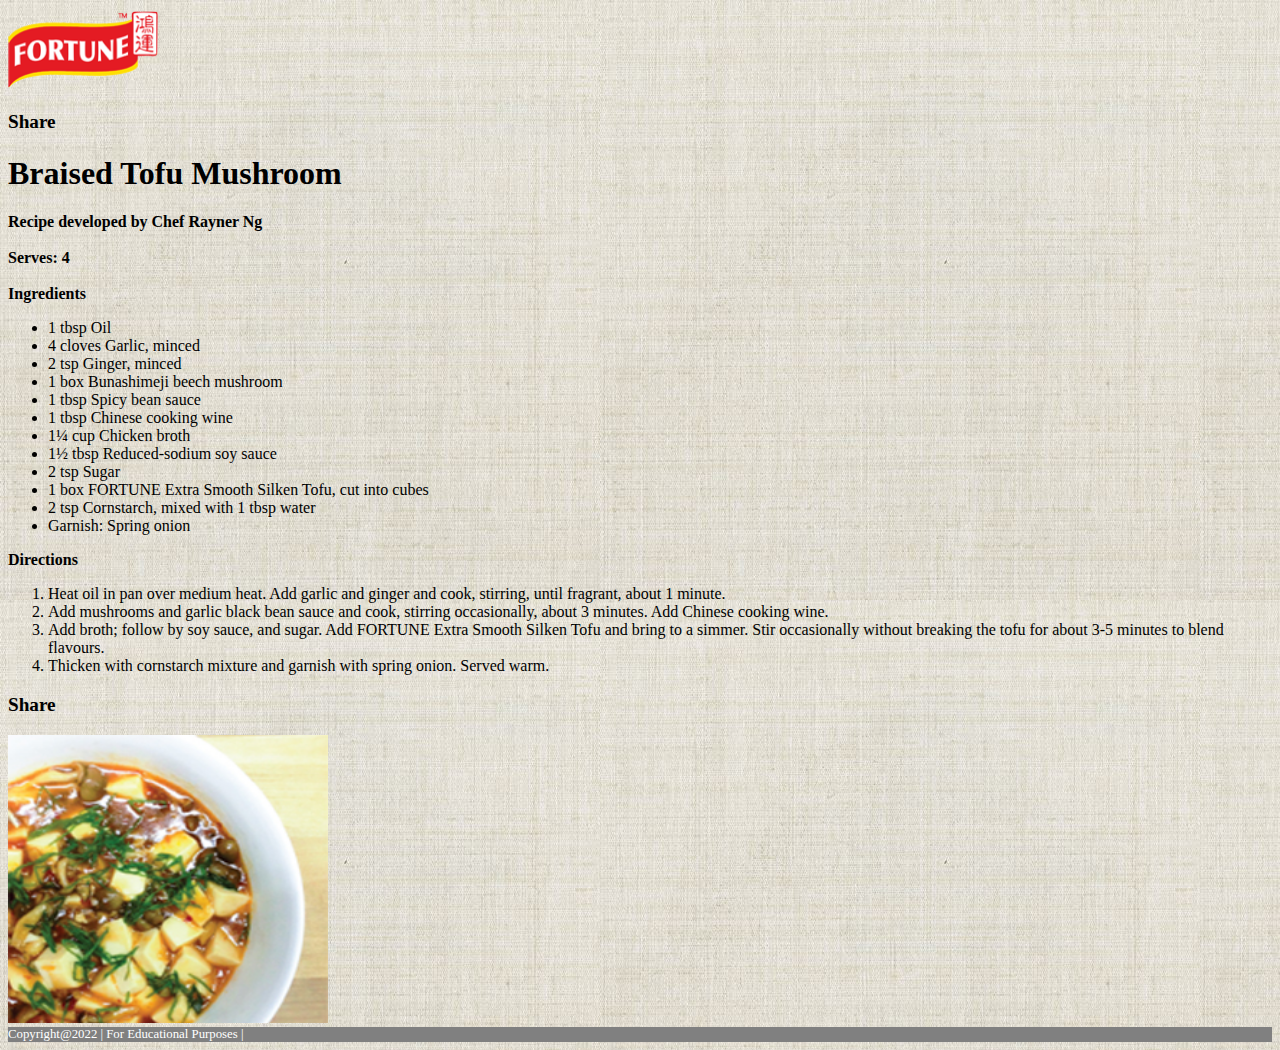
==== braisedtofu.html @ 6e03ee31 "add new files" ====
<!DOCTYPE html>
<html>
  <head>
    <meta charset="utf-8">
    <meta name="viewport" content="width=device-width">
    <title>FortuneFood</title>
    <!--bootstrap -->
    <link href="https://cdn.jsdelivr.net/npm/bootstrap@5.0.2/dist/css/bootstrap.min.css" rel="stylesheet" integrity="sha384-EVSTQN3/azprG1Anm3QDgpJLIm9Nao0Yz1ztcQTwFspd3yD65VohhpuuCOmLASjC" crossorigin="anonymous">
<!--font awesome-->
    <link rel="stylesheet" href="https://cdnjs.cloudflare.com/ajax/libs/font-awesome/6.0.0-beta3/css/all.min.css"integrity="sha512-Fo3rlrZj/k7ujTnHg4CGR2D7kSs0v4LLanw2qksYuRlEzO+tcaEPQogQ0KaoGN26/zrn20ImR1DfuLWnOo7aBA=="
        crossorigin="anonymous" referrerpolicy="no-referrer" />
    <link href="recipe.css" rel="stylesheet" type="text/css"/>

  </head>
  <body>



<!-- navbar begins -->
	<nav class="navbar navbar-expand-sm navbar-light p-2 mb-4 ">
	  <div class=" row container-fluid">
			<a class="navbar-brand d-flex justify-content-center" href="index.html" >
          <img src="/images/transp_logo.png" style="width:150px;height:80px;" class=" mt-1"/>
          </a>
			<!-- <button class="navbar-toggler" type="button" data-bs-toggle="collapse" data-bs-target="#collapsibleNavbar">
          <span class="navbar-toggler-icon"></span>
      </button> -->
      
    </div>
  </nav>
<!-- navbar ends -->



             <div class="px-3 mx-3 my-1  d-sx-block d-sm-block d-md-none">
    <h1 class="justify-content-left border-top border-bottom border-1 mt-1 mb-1 pt-2 border-secondary" style="font-size:1.2rem">
       <p >Share <i class="fab fa-facebook"></i>
      <i class="fab fa-instagram"></i>
      <i class="fab fa-twitter"></i></p></h1>
          </div>

    

    <div class="d-flex p-3 m-3  border border-3 border-dark rounded-3" style="color:black;">
    <!-- start of contact -->
       <div class="col-12 col-lg-6">
    <h1 class="mb-4 justify-content-left"font-size:1.4rem">Braised Tofu Mushroom</h1>


  <div class="mb-2">       
  <strong>Recipe developed by Chef Rayner Ng</strong>
  </div>  
  <div>   
    <br>
  <strong>Serves: 4</strong>
  </div> 

<br>
 
<strong>
Ingredients
</strong>
<ul>
<li>1 tbsp Oil</li>
<li>4 cloves Garlic, minced</li>
<li>2 tsp Ginger, minced</li>
<li>1 box Bunashimeji beech mushroom</li>
<li>1 tbsp Spicy bean sauce</li>
<li>1 tbsp Chinese cooking wine</li>
<li>1¼ cup Chicken broth</li>
<li>1½ tbsp Reduced-sodium soy sauce</li>
<li>2 tsp Sugar</li>
<li>1 box FORTUNE Extra Smooth Silken Tofu, cut into cubes</li>
<li>2 tsp Cornstarch, mixed with 1 tbsp water</li>
<li>Garnish: Spring onion </li>        
</ul>
    

<strong>Directions</strong>
<ol>          
<li>Heat oil in pan over medium heat. Add garlic and ginger and cook, stirring, until fragrant, about 1 minute.</li>
<li>Add mushrooms and garlic black bean sauce and cook, stirring occasionally, about 3 minutes. Add Chinese cooking wine.</li>
<li>Add broth; follow by soy sauce, and sugar. Add FORTUNE Extra Smooth Silken Tofu and bring to a simmer. Stir occasionally without breaking the tofu for about 3-5 minutes to blend flavours.</li>
<li>Thicken with cornstarch mixture and garnish with spring onion. Served warm. </li>
</ol>
</div>
  
        <div class="col-12 col-lg-6 d-none d-lg-block d-xl-block">
    <h1 style="font-size:1.2rem">
  
<p class="mt-2" >Share <i class="fab fa-facebook"></i>
      <i class="fab fa-instagram"></i>
      <i class="fab fa-twitter"></i></p></h1>

          <a href="http://www.fortunefood.com.sg/our-recipes/143-braised-tofu-with-mushrooms.html" target="_blank"><img class="mt-2 card-img-top rounded-3" style="width:20rem;height:18rem" src="/images/braised-tofu-mushroom.jpg"
              alt="Card image cap"></a>
          </div>    
<!--            </div> -->

    

    <!-- End of container -->
</div>
    
      
       <!-- start of footer -->
    <footer>
        <div class="footer col-12">
            <div style="background-color:grey;">

    <div class="d-inline-block justify-items-center p-2 ms-3" style="color:white; font-size: 0.8rem">

      Copyright@2022 | For Educational Purposes | <i class="fab fa-facebook"></i>
                    <i class="fab fa-instagram"></i>
                    <i class="fab fa-twitter"></i>                   
                </div>
            </div>
          </div>
    </footer>
    <!-- end of footer -->
<!--script src -->
   <script src="https://cdn.jsdelivr.net/npm/bootstrap@5.0.2/dist/js/bootstrap.bundle.min.js" integrity="sha384-MrcW6ZMFYlzcLA8Nl+NtUVF0sA7MsXsP1UyJoMp4YLEuNSfAP+JcXn/tWtIaxVXM" crossorigin="anonymous"></script>
  </body>
</html>
---- recipe.css ----
body{
background-image: url(../images/beige.jpeg);
  background: cover;

}

.footer{

 bottom: 0;

}
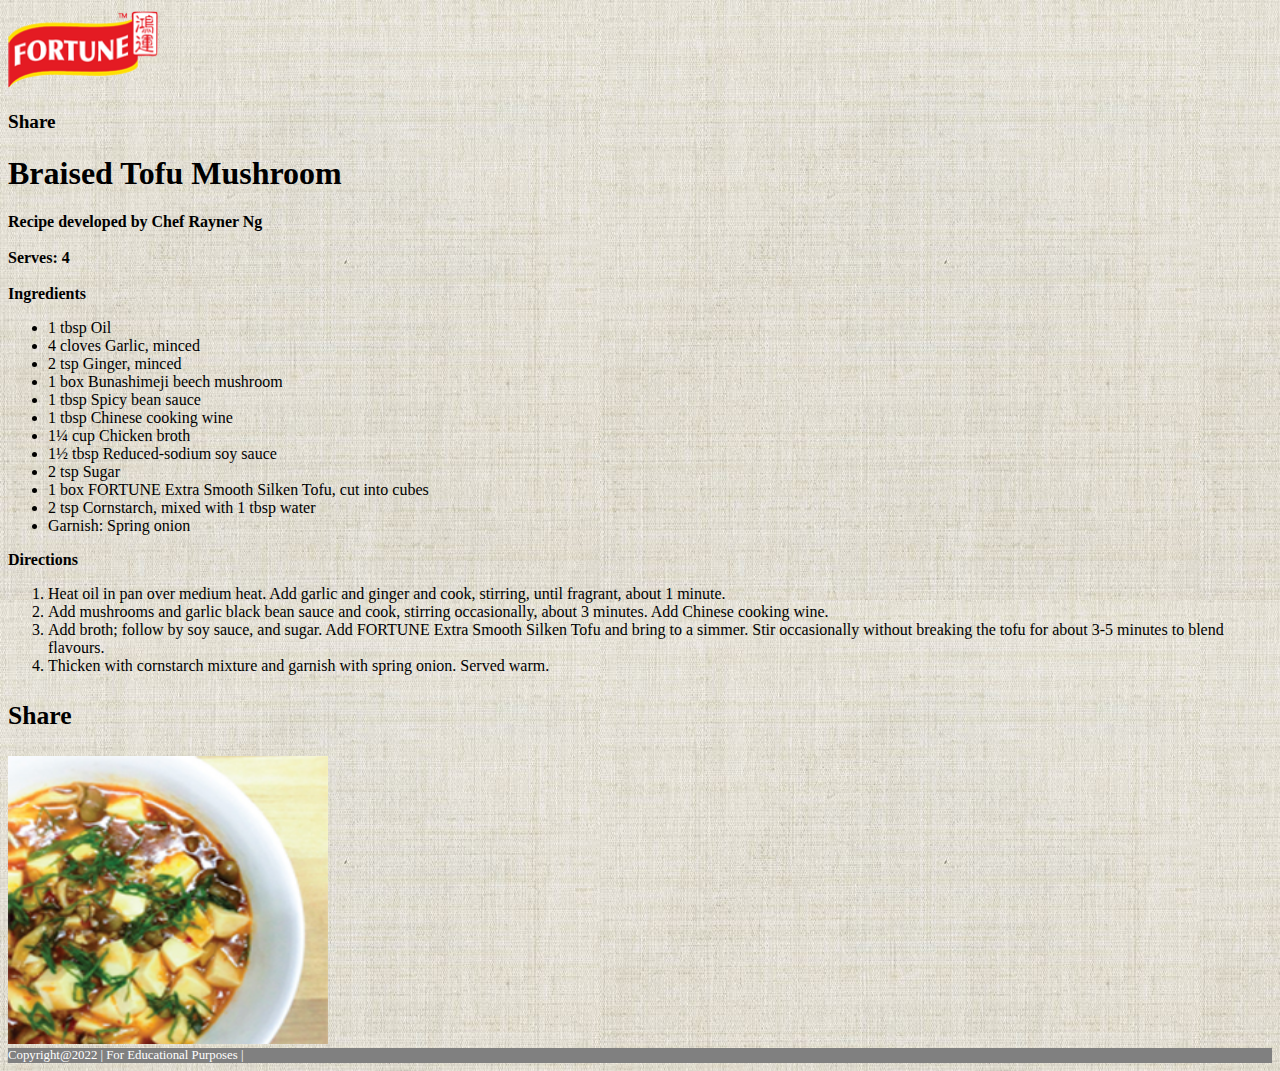
==== commit 2642f8fe: "replace recipe files and readme" ====
--- a/braisedtofu.html
+++ b/braisedtofu.html
@@ -85,12 +85,14 @@
 </ol>
 </div>
   
-        <div class="col-12 col-lg-6 d-none d-lg-block d-xl-block">
-    <h1 style="font-size:1.2rem">
+     <div class="col-12 col-lg-6 d-none d-lg-block d-xl-block">
+    <h1 style="font-size:1.6rem;">
   
-<p class="mt-2" >Share <i class="fab fa-facebook"></i>
-      <i class="fab fa-instagram"></i>
-      <i class="fab fa-twitter"></i></p></h1>
+<p class="mt-2">Share <a href="https://www.facebook.com/" target="_blank"><i class="fab fa-facebook" style="color:black;"></i></a>
+  
+       <a href="https://www.instagram.com/?hl=en" target="_blank"><i class="fab fa-instagram" style="color:black;"></i></a>
+  
+      <a href="https://twitter.com/?lang=en" target="_blank"><i class="fab fa-twitter" style="color:black;"></i></a></p></h1>
 
           <a href="http://www.fortunefood.com.sg/our-recipes/143-braised-tofu-with-mushrooms.html" target="_blank"><img class="mt-2 card-img-top rounded-3" style="width:20rem;height:18rem" src="/images/braised-tofu-mushroom.jpg"
               alt="Card image cap"></a>
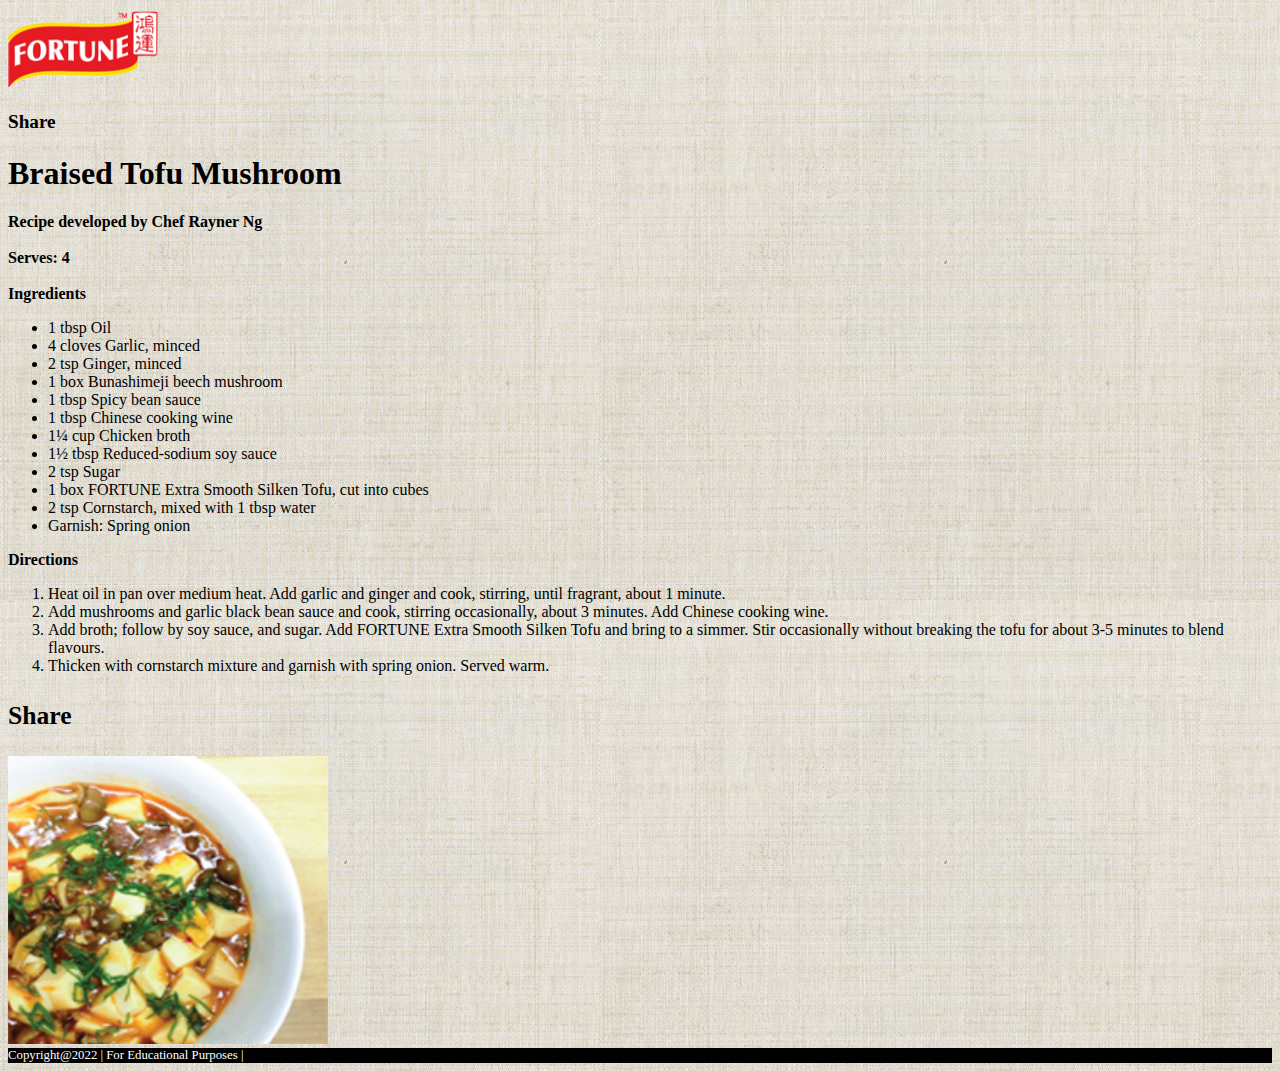
==== commit 4c20da88: "changes to image link" ====
--- a/braisedtofu.html
+++ b/braisedtofu.html
@@ -2,7 +2,7 @@
 <html>
   <head>
     <meta charset="utf-8">
-    <meta name="viewport" content="width=device-width">
+    <meta name="viewport" content="width=device-width, initial-scale=1">
     <title>FortuneFood</title>
     <!--bootstrap -->
     <link href="https://cdn.jsdelivr.net/npm/bootstrap@5.0.2/dist/css/bootstrap.min.css" rel="stylesheet" integrity="sha384-EVSTQN3/azprG1Anm3QDgpJLIm9Nao0Yz1ztcQTwFspd3yD65VohhpuuCOmLASjC" crossorigin="anonymous">
@@ -20,7 +20,7 @@
 	<nav class="navbar navbar-expand-sm navbar-light p-2 mb-4 ">
 	  <div class=" row container-fluid">
 			<a class="navbar-brand d-flex justify-content-center" href="index.html" >
-          <img src="/images/transp_logo.png" style="width:150px;height:80px;" class=" mt-1"/>
+          <img src="images/transp_logo.png" style="width:150px;height:80px;" class=" mt-1"/>
           </a>
 			<!-- <button class="navbar-toggler" type="button" data-bs-toggle="collapse" data-bs-target="#collapsibleNavbar">
           <span class="navbar-toggler-icon"></span>
@@ -56,7 +56,7 @@
   </div> 
 
 <br>
- 
+         
 <strong>
 Ingredients
 </strong>
@@ -94,7 +94,7 @@
   
       <a href="https://twitter.com/?lang=en" target="_blank"><i class="fab fa-twitter" style="color:black;"></i></a></p></h1>
 
-          <a href="http://www.fortunefood.com.sg/our-recipes/143-braised-tofu-with-mushrooms.html" target="_blank"><img class="mt-2 card-img-top rounded-3" style="width:20rem;height:18rem" src="/images/braised-tofu-mushroom.jpg"
+          <a href="http://www.fortunefood.com.sg/our-recipes/143-braised-tofu-with-mushrooms.html" target="_blank"><img class="mt-2 card-img-top rounded-3" style="width:20rem;height:18rem" src="images/braised-tofu-mushroom.jpg"
               alt="Card image cap"></a>
           </div>    
 <!--            </div> -->
@@ -108,7 +108,7 @@
        <!-- start of footer -->
     <footer>
         <div class="footer col-12">
-            <div style="background-color:grey;">
+            <div style="background-color:black;">
 
     <div class="d-inline-block justify-items-center p-2 ms-3" style="color:white; font-size: 0.8rem">
 
